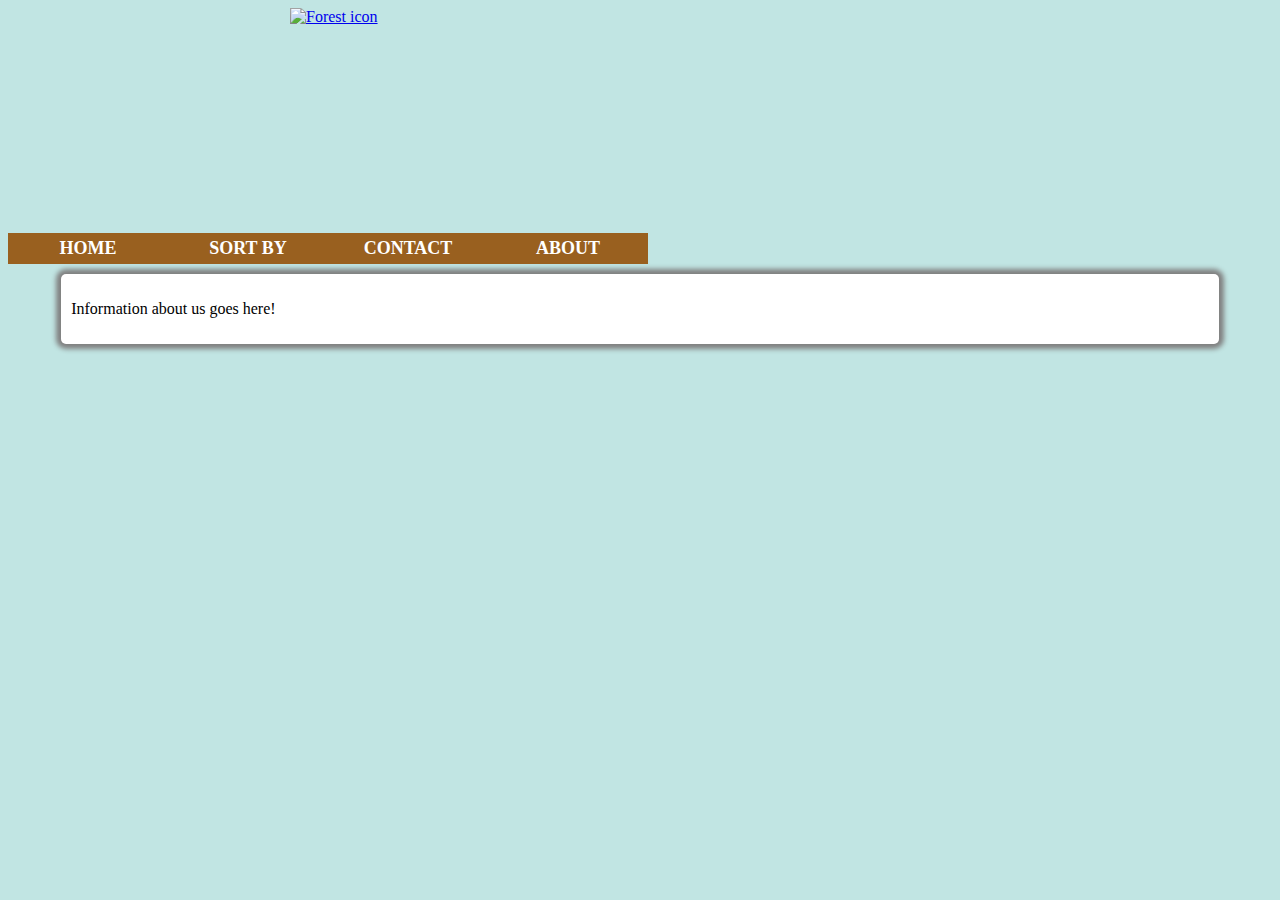
==== about.html @ ad427220 "Changed formatting, fixed PHP, added about page" ====
<!DOCTYPE html>
<head>
  <title>About - Forest&trade;</title>
  <link rel="stylesheet" href="stylesheet.css">
</head>
<body>

  <div class="icon">
    <a href="home.html">
      <img src="file:///Users/Mac/Documents/Fall2013/Software_Engineering/printerSystemCSI210/documents/websiteIcon.png" alt="Forest icon">
    </a>
  </div>

  <div class="navigate">
  <ul>
  <li><a href="home.html">Home</a></li>
  <li><a href="sortby_location.html">Sort by</a></li>
  <li><a href="#contact">Contact</a></li>
  <li><a href="about.html">About</a></li>
  </ul>
  </div>
    <div class="innerbox">
  
	<p>Information about us goes here!</p>
</div>
</body>
</html>
---- stylesheet.css ----
/******************************* LOGIN BOX **************************************/
#loginscreen{
	  	margin: auto;
	  	margin-top:10px;
	  	display:block;
		padding: 5px;
		width: 400px;
		background: #B3F1BE; 
		border: solid #245212 2px; 
		font-family: serif;
		font-size: 18px;
		text-align: center;
		border-radius:5px;
}

/********************************* TITLE ***************************************/

.icon img {
	width:700px;
    height: 225px;
	display:block;
	margin: 0 auto;
	}

body {
	background: #c1e5e3;
}

/**************************** NAVAGATION BAR ***********************************/
.navigate ul
{
	list-style-type:none;
	margin:0;
	padding:0;
	overflow:hidden;
}
.navigate li ul /* Trying to get it so the sublists are hidden */
{
	display: none;
}

.navigate ul li a
{
	display:inline-block;
	width:150px;
	font-weight:bold;
	color:#FFFFFF;
	background-color:#99601F;
	text-align:center;
	padding:5px;
	text-decoration:none;
	text-transform:uppercase;
	font-size: 18px;
	float:left;
}
.navigate ul li a:hover
{
	background-color:#6E400B;
}

/*************************** INNER BOX ******************************/

.innerbox {
	border: none;
	display: block;
	float: center;
	background-color: white;
	margin:auto;
	margin-top:10px;
	padding: 10px;
	width:90%;
	overflow: auto;
	box-shadow: 0 0 5px 5px grey;
	border-radius:5px;
}

/***************************** TABLE *******************************/

table, th, td
{
font-family:sans-serif;
width:1200px;
margin:25px;
border-collapse:collapse;
border:1px solid #245212;
text-align:left;
}

th.header
{
font-size:15px;
text-align:left;
height: 25px;
background-color:#128020;
color:#ffffff;
cursor: pointer;
padding: 8px;
padding-left: 5px;
}

th.headerSortUp, th.headerSortDown{
background-color: #245212;
}

th.headerSortUp:after {
content: '  \25B2';
}

th.headerSortDown:after
{
content: '  \25BC';
}

table tbody td{
font-size:12px;
padding: 5px;
}

table tbody td:nth-child(1)
{
width:8%;
}
table tbody td:nth-child(2)
{
min-width:20%;
}
table tbody td:nth-child(3)
{
min-width:10%;
}
table tbody td:nth-child(4)
{
min-width:20%;
}
table tbody td:nth-child(5)
{
min-width:20%;
}
table tbody td:nth-child(6){
min-width:10%;
}
table tbody td:nth-child(7){
min-width:8%;
}

/*************************************** EXPANDABLE LISTS ********************************/

.expandlist {
	font-size: 18px;
}
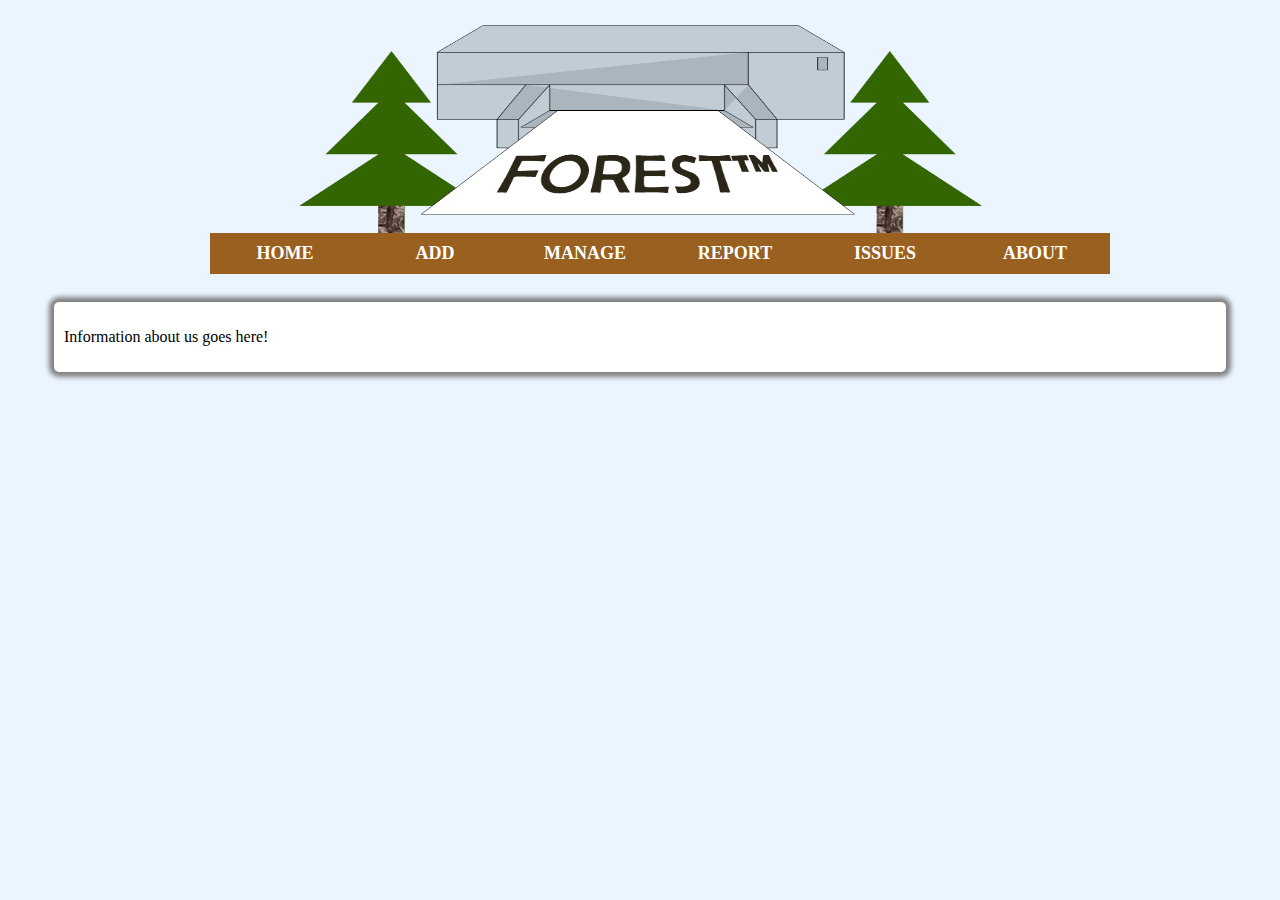
==== commit 1de730a6: "Made website prettier" ====
--- a/about.html
+++ b/about.html
@@ -5,21 +5,36 @@
 </head>
 <body>
 
+  
+  <div class="top">
   <div class="icon">
     <a href="home.html">
-      <img src="file:///Users/Mac/Documents/Fall2013/Software_Engineering/printerSystemCSI210/documents/websiteIcon.png" alt="Forest icon">
+      <img src="websiteIcon.png" alt="Forest icon">
     </a>
   </div>
 
+  <!-- NAVIGATION BAR -->
   <div class="navigate">
   <ul>
   <li><a href="home.html">Home</a></li>
-  <li><a href="sortby_location.html">Sort by</a></li>
-  <li><a href="#contact">Contact</a></li>
+  <li><a href="#add">Add</a>
+    <ul>
+      <li><a href="#printer">Printer</a></li>
+      <li><a href="#user">User</a></li>
+    </ul>
+  </li>
+  <li><a href="#MyForst">Manage</a>
+    <ul>
+        <li><a href="#preferences">Preferences</a></li>
+    </ul>
+  </li>
+  <li><a href="#report">Report</a></li>
+  <li><a href="#issues">Issues</a></li>
   <li><a href="about.html">About</a></li>
   </ul>
   </div>
-    <div class="innerbox">
+</div>
+   <div class="innerbox">
   
 	<p>Information about us goes here!</p>
 </div>
--- a/stylesheet.css
+++ b/stylesheet.css
@@ -15,75 +15,112 @@
 
 /********************************* TITLE ***************************************/
 
+.top {
+	margin:0 auto;
+	width:940px;
+	margin-bottom: 75px;
+	position: relative;
+}
+
 .icon img {
+	display: block;
 	width:700px;
     height: 225px;
-	display:block;
 	margin: 0 auto;
+	margin-bottom:-16px;
 	}
 
 body {
-	background: #c1e5e3;
+	/*background: #c1e5e3;*/
+	background: #ebf5ff;
 }
 
 /**************************** NAVAGATION BAR ***********************************/
+
 .navigate ul
 {
 	list-style-type:none;
-	margin:0;
-	padding:0;
-	overflow:hidden;
-}
-.navigate li ul /* Trying to get it so the sublists are hidden */
-{
-	display: none;
 }
 
-.navigate ul li a
-{
-	display:inline-block;
-	width:150px;
+.navigate li {
+	float:left;
+}
+
+.navigate ul li a{
+	float: left;
+	width:130px;
+	padding:10px;
+	background-color:#99601F;
+	
+	text-align: center;
 	font-weight:bold;
 	color:#FFFFFF;
-	background-color:#99601F;
-	text-align:center;
-	padding:5px;
 	text-decoration:none;
 	text-transform:uppercase;
 	font-size: 18px;
-	float:left;
 }
-.navigate ul li a:hover
+
+.navigate ul a:hover
 {
 	background-color:#6E400B;
 }
+
+.navigate li ul {
+	display: none;
+	margin:0;
+	padding:0;
+}
+
+.navigate li:hover ul {
+	display: block;
+	opacity: 0.95;
+}
+.navigate li:hover li {
+	float:none;
+}
+.navigate li ul li a{
+	background-color: #99601F;
+	font-size:18px;
+	text-transform: capitalize;
+	font-weight:normal;
+}
+
+
 
 /*************************** INNER BOX ******************************/
 
 .innerbox {
 	border: none;
+	position: absolute;
 	display: block;
 	float: center;
 	background-color: white;
-	margin:auto;
+	margin: 0 auto;
 	margin-top:10px;
 	padding: 10px;
 	width:90%;
 	overflow: auto;
-	box-shadow: 0 0 5px 5px grey;
+	box-shadow: 0 0 5px 5px gray;
 	border-radius:5px;
+	z-index:-1;
+	left:0; right:0;
 }
 
 /***************************** TABLE *******************************/
 
-table, th, td
+table
 {
-font-family:sans-serif;
-width:1200px;
 margin:25px;
 border-collapse:collapse;
 border:1px solid #245212;
+table-layout:fixed;
+}
+
+th, td {
+font-family: "Lucida Sans Unicode", "Lucida Grande", sans-serif;
+border:1px solid #245212;
 text-align:left;
+table-layout:fixed;
 }
 
 th.header
@@ -94,8 +131,7 @@
 background-color:#128020;
 color:#ffffff;
 cursor: pointer;
-padding: 8px;
-padding-left: 5px;
+padding: 5px;
 }
 
 th.headerSortUp, th.headerSortDown{
@@ -103,11 +139,13 @@
 }
 
 th.headerSortUp:after {
-content: '  \25B2';
+	float:right;
+	content: '  \25B2';
 }
 
 th.headerSortDown:after
 {
+	float:right;
 content: '  \25BC';
 }
 
@@ -118,29 +156,29 @@
 
 table tbody td:nth-child(1)
 {
-width:8%;
+min-width:71px;
 }
 table tbody td:nth-child(2)
 {
-min-width:20%;
+min-width:150px;
 }
 table tbody td:nth-child(3)
 {
-min-width:10%;
+min-width:110px;
 }
 table tbody td:nth-child(4)
 {
-min-width:20%;
+min-width:180px;
 }
 table tbody td:nth-child(5)
 {
-min-width:20%;
+min-width:150px;
 }
 table tbody td:nth-child(6){
-min-width:10%;
+min-width:110px;
 }
 table tbody td:nth-child(7){
-min-width:8%;
+min-width:110px;
 }
 
 /*************************************** EXPANDABLE LISTS ********************************/
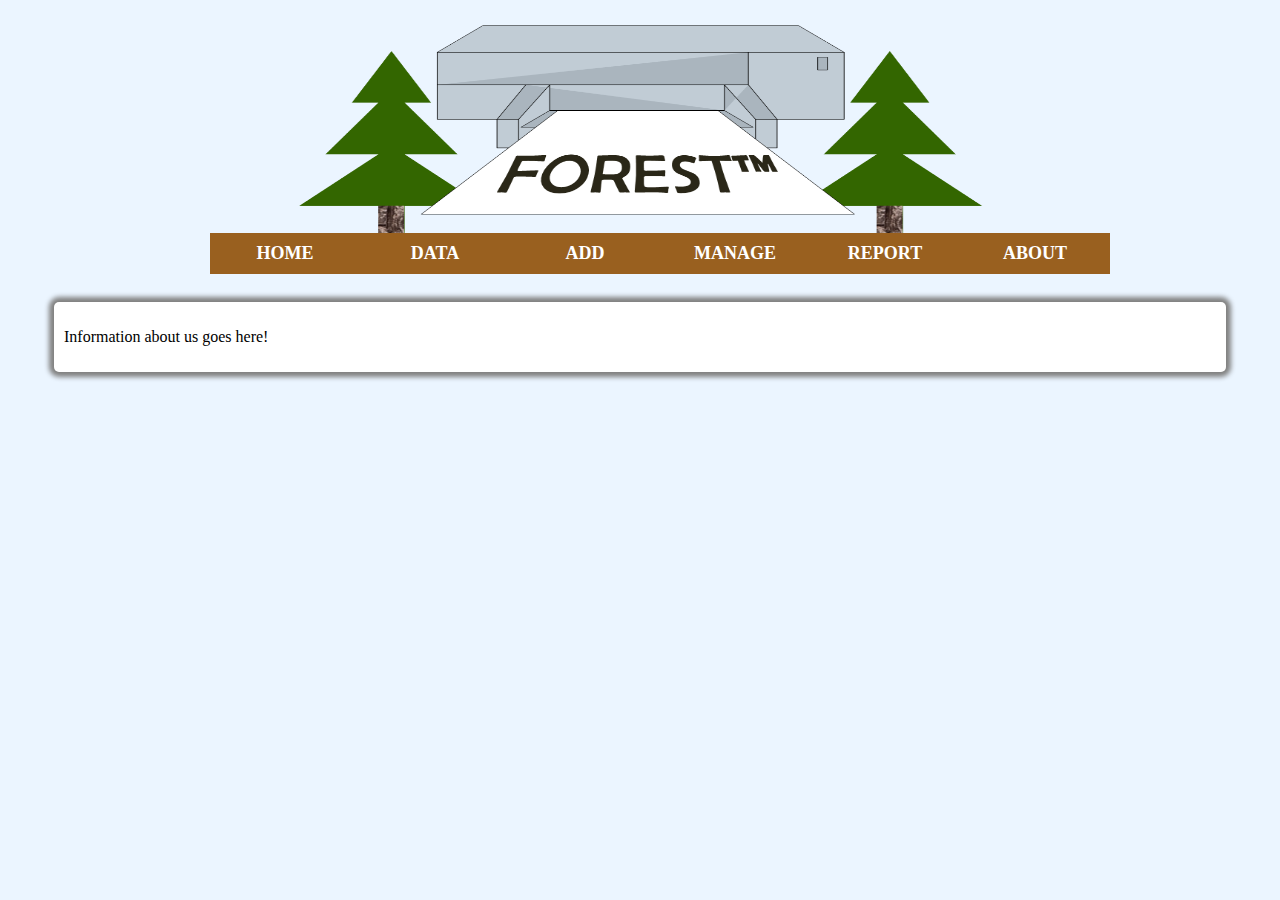
==== commit bfd5ed6a: "Added chart to website" ====
--- a/about.html
+++ b/about.html
@@ -17,9 +17,10 @@
   <div class="navigate">
   <ul>
   <li><a href="home.html">Home</a></li>
+  <li><a href="chart.html">Data</a></li>
   <li><a href="#add">Add</a>
     <ul>
-      <li><a href="#printer">Printer</a></li>
+      <li><a href="add_printer.html">Printer</a></li>
       <li><a href="#user">User</a></li>
     </ul>
   </li>
@@ -29,7 +30,6 @@
     </ul>
   </li>
   <li><a href="#report">Report</a></li>
-  <li><a href="#issues">Issues</a></li>
   <li><a href="about.html">About</a></li>
   </ul>
   </div>
--- a/stylesheet.css
+++ b/stylesheet.css
@@ -97,6 +97,7 @@
 	background-color: white;
 	margin: 0 auto;
 	margin-top:10px;
+	margin-bottom: 10px;
 	padding: 10px;
 	width:90%;
 	overflow: auto;
